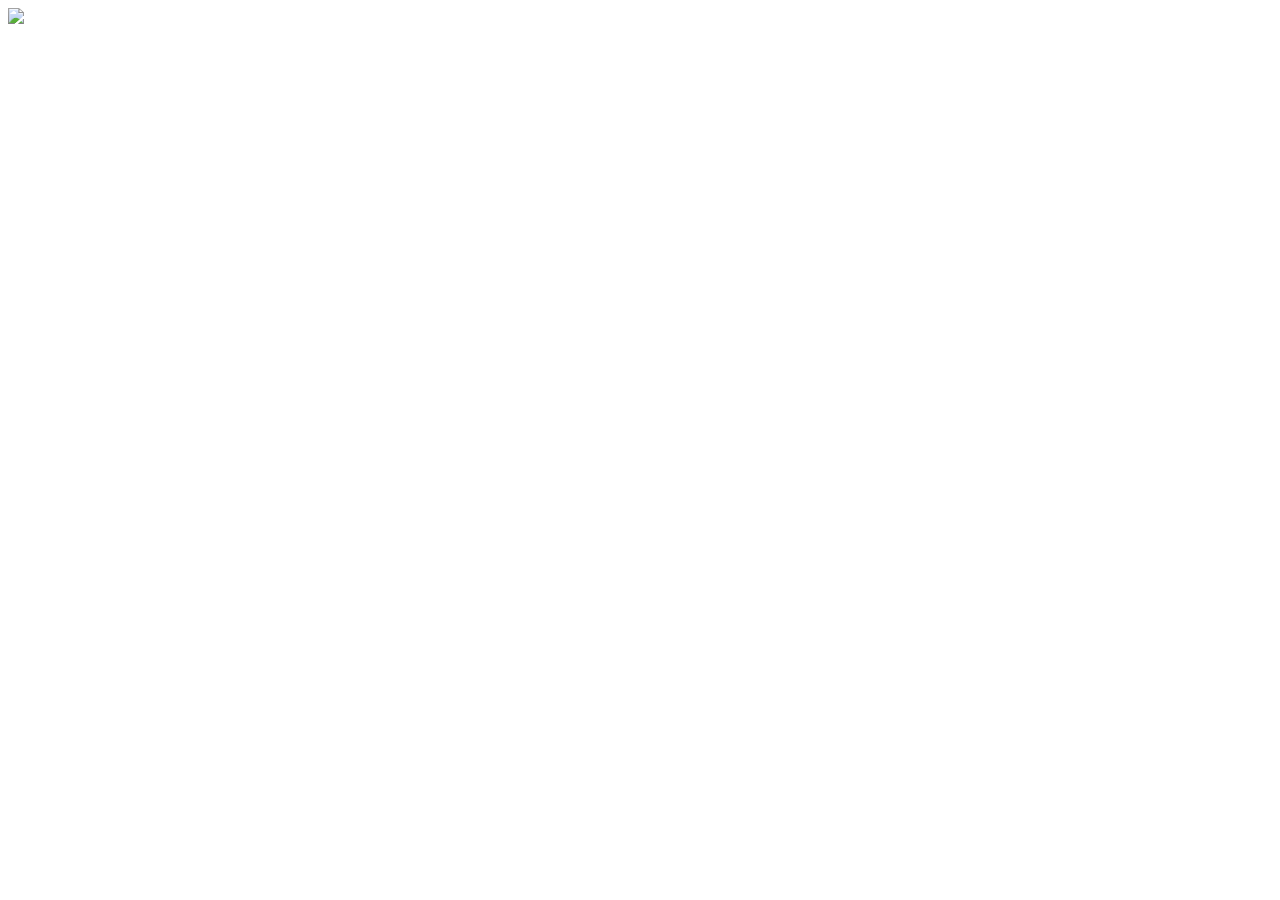
==== angular-src/src/index.html @ e495d5fc "all base file and trancered from cedb main application. trancerd for security perpose" ====
<!doctype html>
<html>
<head>
  <meta charset="utf-8">
  <meta charset="utf-8" />
  <link rel="apple-touch-icon" sizes="76x76" href="assets/img/apple-icon.png" />
  <link rel="icon" type="image/png" href="assets/img/favicon.png" />
  <meta http-equiv="X-UA-Compatible" content="IE=edge,chrome=1" />

  <meta content='width=device-width, initial-scale=1.0, maximum-scale=1.0, user-scalable=0' name='viewport' />
  <meta name="viewport" content="width=device-width" />
  <script src=”https://cdnjs.cloudflare.com/ajax/libs/jquery/2.2.3/jquery.js"></script>
  <link rel=”stylesheet” href=”https://cdnjs.cloudflare.com/ajax/libs/materialize/0.97.6/css/materialize.min.css">
  <script src=”https://cdnjs.cloudflare.com/ajax/libs/materialize/0.97.6/js/materialize.min.js"></script>

  <!-- Bootstrap core CSS     -->
  <link href="assets/css/bootstrap.min.css" rel="stylesheet" />

  <!--  Material Dashboard CSS    -->
  <link href="assets/css/material-dashboard.css" rel="stylesheet"/>

  <!--  CSS for Demo Purpose, don't include it in your project     -->
  <link href="assets/css/demo.css" rel="stylesheet" />

  <!--     Fonts and icons     -->
  <link href="http://maxcdn.bootstrapcdn.com/font-awesome/latest/css/font-awesome.min.css" rel="stylesheet">
  <link href='http://fonts.googleapis.com/css?family=Roboto:400,700,300|Material+Icons' rel='stylesheet' type='text/css'>
  <title>CEDb Admin</title>
  <base href="/">
  <!-- Compiled and minified CSS -->
  <link rel="stylesheet" href="https://bootswatch.com/paper/bootstrap.min.css">
  <link rel="stylesheet" href="https://cdnjs.cloudflare.com/ajax/libs/font-awesome/4.7.0/css/font-awesome.min.css">
  <link rel="stylesheet" href="../assets/css/main.css">
</head>
<body>
  <app-root>
    <div id="load">
      <img src="../assets/img/load.gif">
    </div>
  </app-root>
</body>
<!--   Core JS Files   -->
<script src="../assets/js/jquery-3.1.0.min.js" type="text/javascript"></script>
<script src="../assets/js/bootstrap.min.js" type="text/javascript"></script>
<script src="../assets/js/material.min.js" type="text/javascript"></script>

<!--  Charts Plugin -->
<script src="../assets/js/chartist.min.js"></script>

<!--  Notifications Plugin    -->
<script src="../assets/js/bootstrap-notify.js"></script>

<!--  Google Maps Plugin    -->
<script type="text/javascript" src="https://maps.googleapis.com/maps/api/js"></script>

<!-- Material Dashboard javascript methods -->
<script src="../assets/js/material-dashboard.js"></script>

<!-- Material Dashboard DEMO methods, don't include it in your project! -->
<script src="../assets/js/demo.js"></script>

<script type="text/javascript">
  $(document).ready(function(){

    // Javascript method's body can be found in assets/js/demos.js
    demo.initDashboardPageCharts();

  });
</script>

</html>
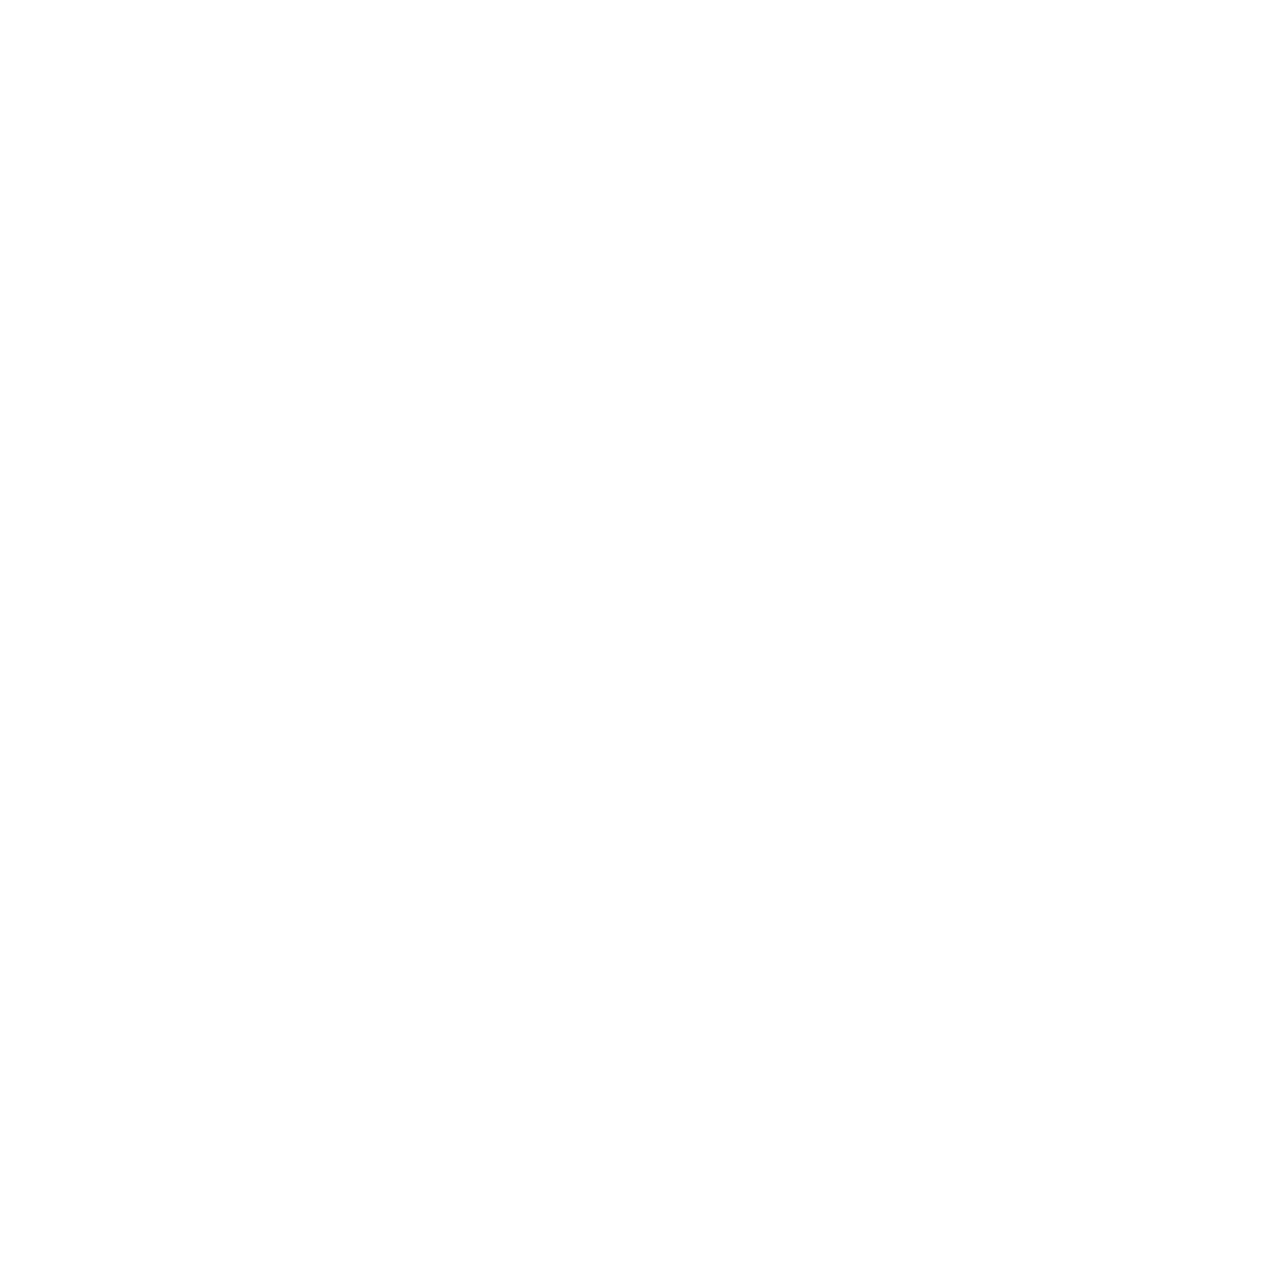
==== commit 1eae2914: "view singe drama function re orders UI" ====
--- a/angular-src/src/index.html
+++ b/angular-src/src/index.html
@@ -34,8 +34,10 @@
 </head>
 <body>
   <app-root>
-    <div id="load">
-      <img src="../assets/img/load.gif">
+    <div class="loader">
+      <svg class="circular" viewBox="25 25 50 50">
+        <circle class="path" cx="50" cy="50" r="20" fill="none" stroke-width="2" stroke-miterlimit="10"/>
+      </svg>
     </div>
   </app-root>
 </body>
